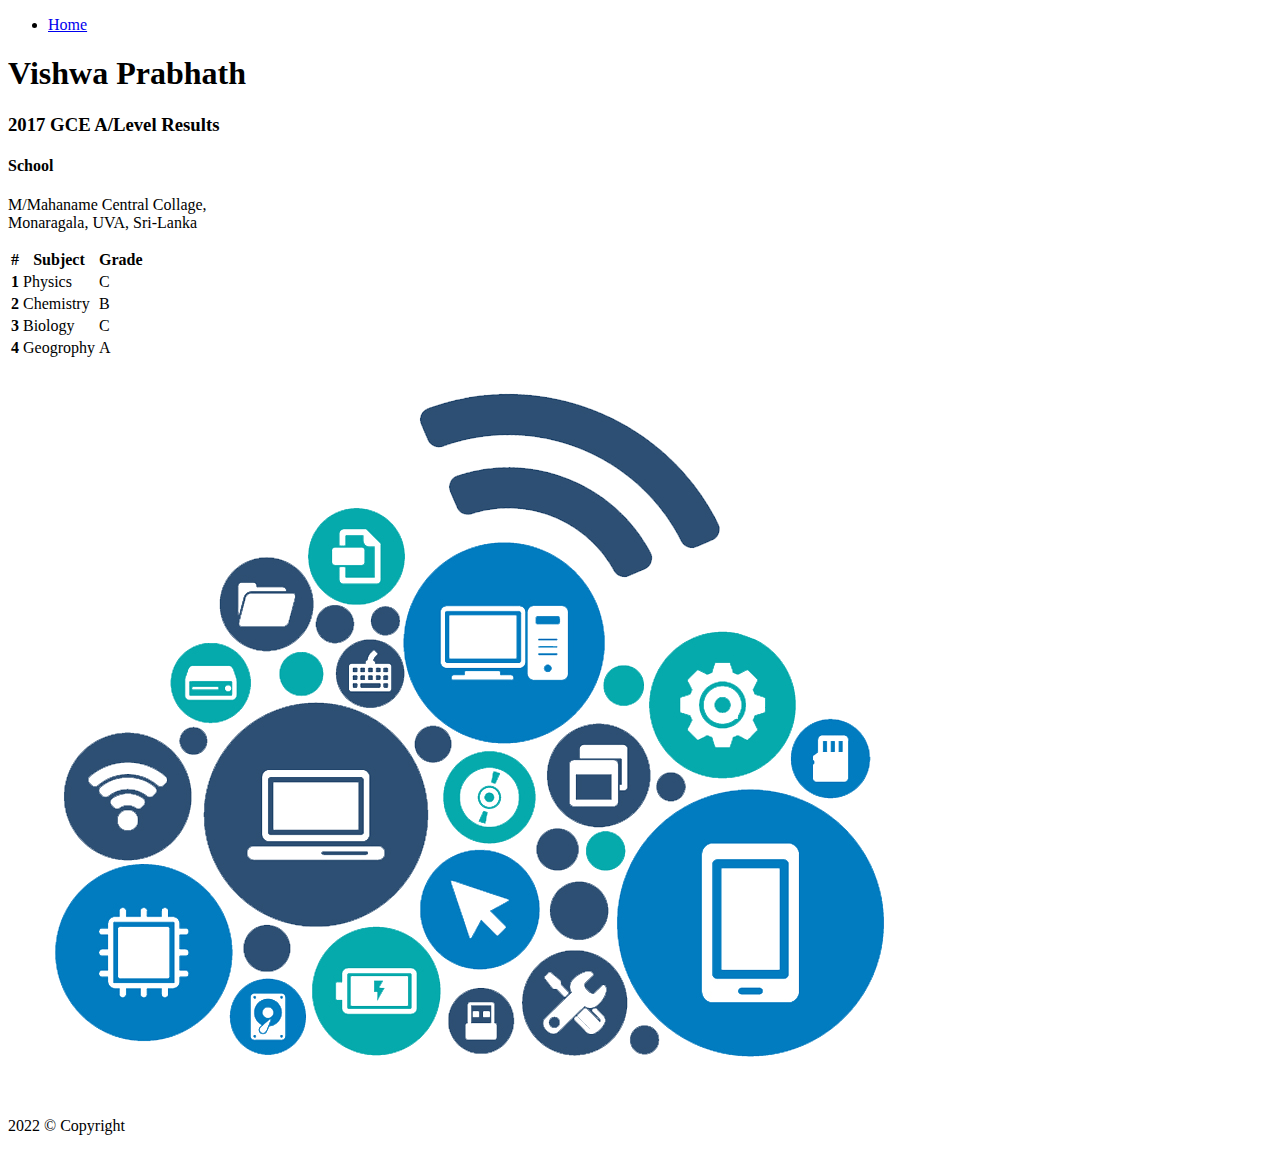
==== a_level.html @ 06a86323 "Add files via upload" ====
<!DOCTYPE html>
<html lang="en">
<head>
    <meta charset="UTF-8">
    <meta http-equiv="X-UA-Compatible" content="IE=edge">
    <meta name="viewport" content="width=device-width, initial-scale=1.0">
    <title>Document</title>
    <link rel="stylesheet" href="style.css">
    <link href="https://cdn.jsdelivr.net/npm/bootstrap@5.1.3/dist/css/bootstrap.min.css" rel="stylesheet" integrity="sha384-1BmE4kWBq78iYhFldvKuhfTAU6auU8tT94WrHftjDbrCEXSU1oBoqyl2QvZ6jIW3" crossorigin="anonymous">
</head>
<body class="bg-dark">
    <nav class="navbar navbar-expand-lg bg-dark navbar-dark py-4 ">
        <div class="container">
            <div class="collaps navbar-collaps" id="navmenu">
                <ul class="navbar-nav ms-auto">
                    <li class="nav-item">
                        <a href="main.html" class="nav-link">Home                  
                        </a>
                    </li>
                </ul>
            </div>
        </div>
        </nav>

        <section class="bg-dark text-light p-5 text-center pt-lg-0 text-sm-start">
          <div class="container">
            <div class="row d-sm-flex align-items-center justify-content-between">
                <div class="col-md">
                    <h1>Vishwa Prabhath</h1>
                    <h3> <span class="text-warning">2017 GCE A/Level Results</span>  </h3>
                    <h4 class="mt-3">School </h4>
                      <p class="lead">M/Mahaname Central Collage, <br> Monaragala, UVA, Sri-Lanka</p>
                    <table class="mt- table text-light lead">
                        <thead>
                          <tr>
                            <th scope="col">#</th>
                            <th scope="col">Subject</th>
                            <th scope="col"> Grade</th>
                            
                          </tr>
                        </thead>
                        <tbody>
                          <tr>
                            <th scope="row">1</th>
                            <td>Physics</td>
                            <td> C</td>
                            
                          </tr>
                          <tr>
                            <th scope="row">2</th>
                            <td>Chemistry</td>
                            <td> B</td>
                            
                          </tr>
                          <tr>
                            <th scope="row">3</th>
                            <td>Biology</td>
                            <td> C</td>
                            
                          </tr>
                          <tr>
                            <th scope="row">4</th>
                            <td>Geogrophy</td>
                            <td> A</td>

                          </tr>
                          
                        </tbody>
                      </table>
                      

                </div>
                <div class="col-md">
                  <img src="new3.png" alt="" class="img-fluid">

                </div>
            </div>
        </div>
        </section>
        <!-- footer -->
    <footer class="p-3 mt-auto bg-dark text-white text-center w-auto fs-6 fixed-bottom">
        <div class="container">
            <p class="lead ">2022 &copy; Copyright </p>
            <a href="#" class="position-absolute bottom-0 end-0 ">
            <i class="bi bi-arrow-up-circle h1"></i>
            </a>
        </div>
    </footer>
    <script src="https://cdn.jsdelivr.net/npm/bootstrap@5.1.3/dist/js/bootstrap.bundle.min.js" integrity="sha384-ka7Sk0Gln4gmtz2MlQnikT1wXgYsOg+OMhuP+IlRH9sENBO0LRn5q+8nbTov4+1p" crossorigin="anonymous"></script>
</body>
</html>
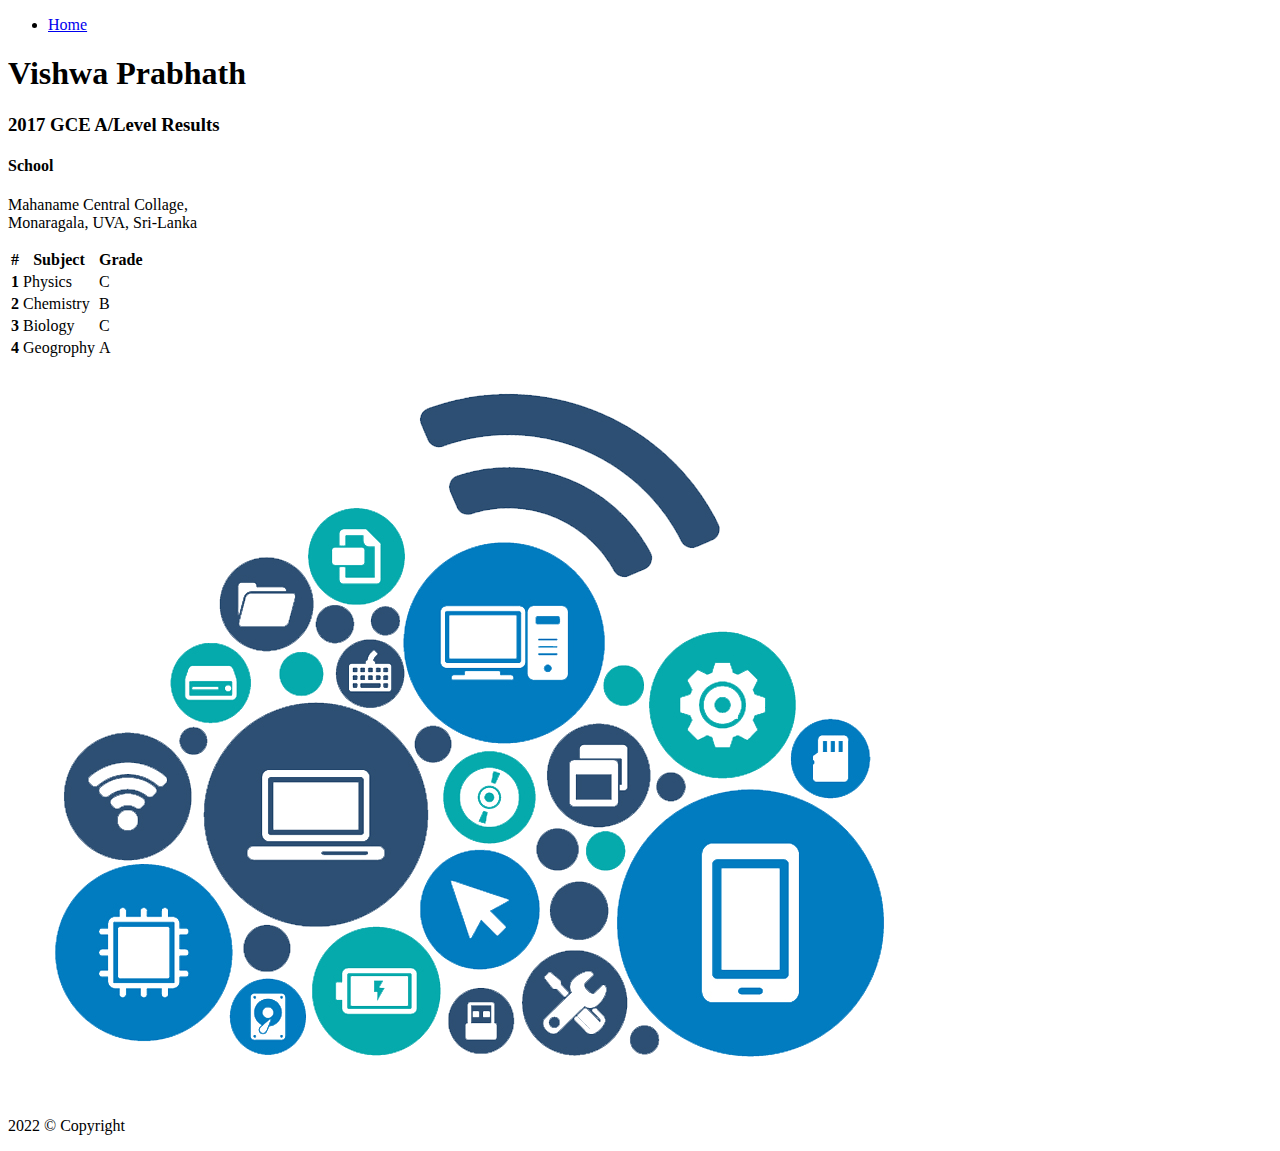
==== commit 64ee4b9f: "Add files via upload" ====
--- a/a_level.html
+++ b/a_level.html
@@ -14,7 +14,7 @@
             <div class="collaps navbar-collaps" id="navmenu">
                 <ul class="navbar-nav ms-auto">
                     <li class="nav-item">
-                        <a href="main.html" class="nav-link">Home                  
+                        <a href="index.html" class="nav-link">Home                  
                         </a>
                     </li>
                 </ul>
@@ -29,7 +29,7 @@
                     <h1>Vishwa Prabhath</h1>
                     <h3> <span class="text-warning">2017 GCE A/Level Results</span>  </h3>
                     <h4 class="mt-3">School </h4>
-                      <p class="lead">M/Mahaname Central Collage, <br> Monaragala, UVA, Sri-Lanka</p>
+                      <p class="lead">Mahaname Central Collage, <br> Monaragala, UVA, Sri-Lanka</p>
                     <table class="mt- table text-light lead">
                         <thead>
                           <tr>
@@ -88,4 +88,4 @@
     </footer>
     <script src="https://cdn.jsdelivr.net/npm/bootstrap@5.1.3/dist/js/bootstrap.bundle.min.js" integrity="sha384-ka7Sk0Gln4gmtz2MlQnikT1wXgYsOg+OMhuP+IlRH9sENBO0LRn5q+8nbTov4+1p" crossorigin="anonymous"></script>
 </body>
-</html>+</html>
--- a/style.css
+++ b/style.css
@@ -0,0 +1,7 @@
+
+
+@media screen and (max-width:900px) {
+    #img {
+        display: none;
+    }
+}